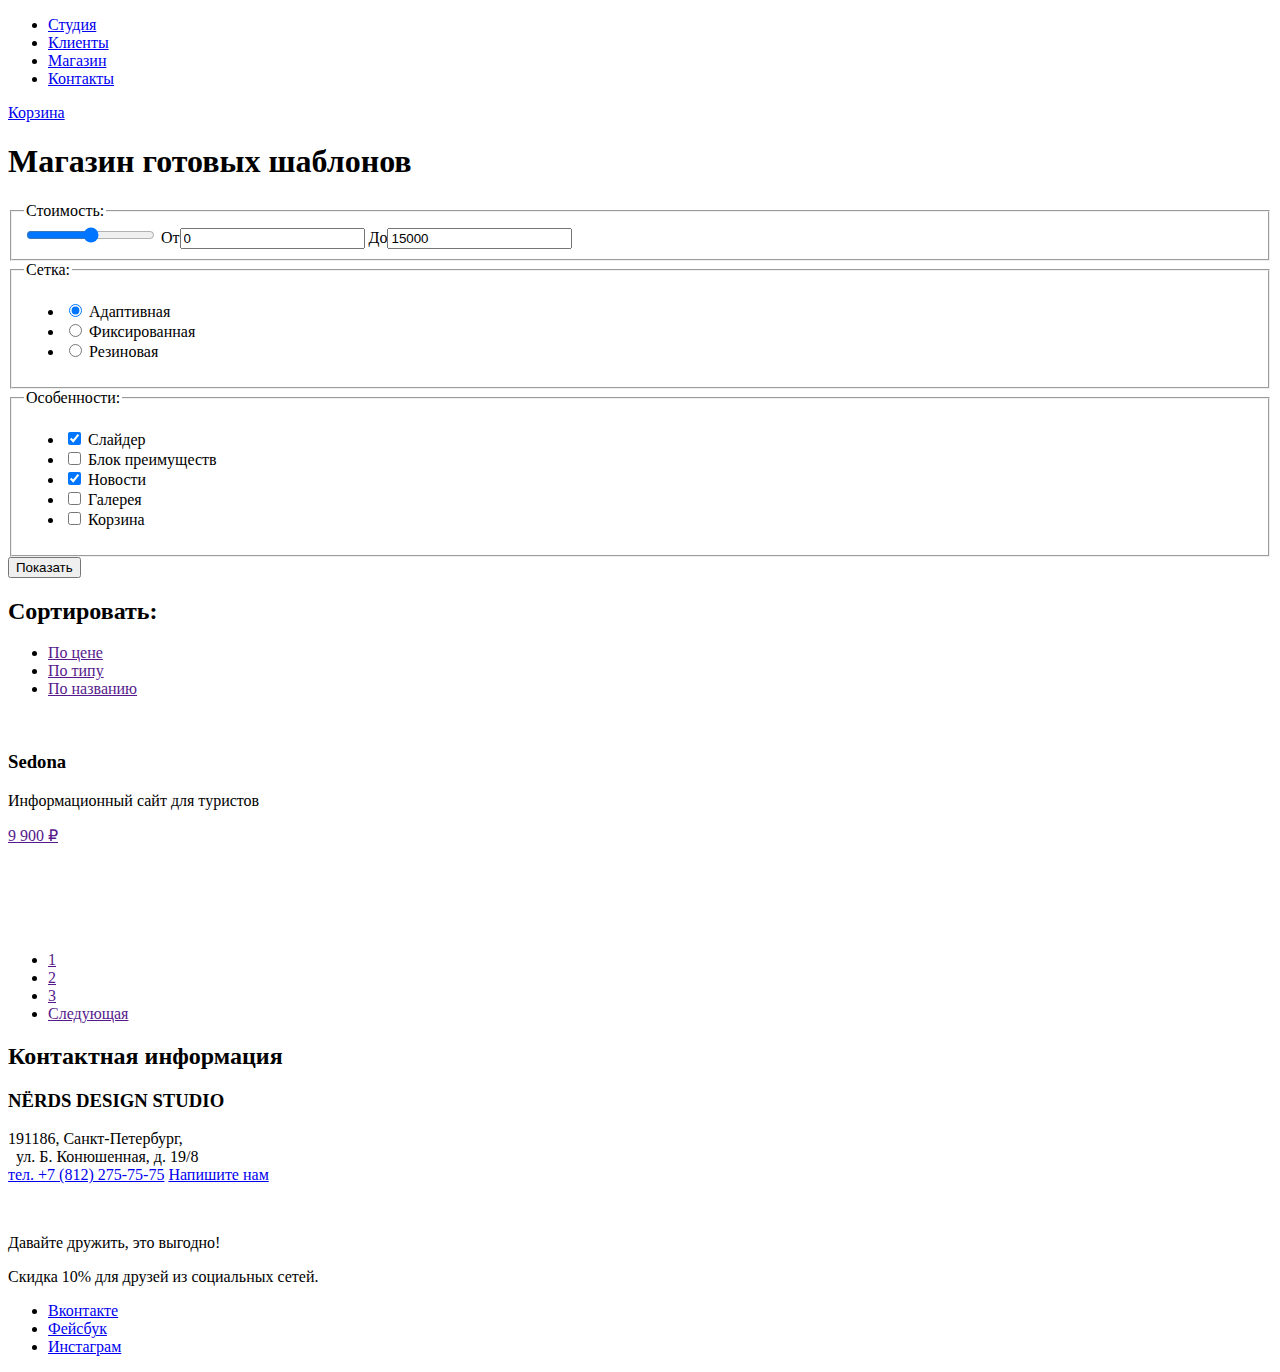
==== catalog.html @ c2f26ea3 "верстка" ====
<!DOCTYPE html>
<html lang="ru">
	<head>
		<meta charset="utf-8">
		<title>Каталог</title>
	</head>
	<body>
		<header class="main-header">
			<nav>
	        <div class="logo"><a href="#"></a></div> <!-- Логотип Нердс -->
	  			<ul>
	  				<li><a href="#">Студия</a></li>
	  				<li><a href="#">Клиенты</a></li>
	  				<li><a href="catalog.html">Магазин</a></li>
	  				<li><a href="#">Контакты</a></li>
	  			</ul>
	  			<a href="#">Корзина</a>
	  		</nav>	
		</header>
		<main>
			<h1>Магазин готовых шаблонов</h1> <!-- Заголовок можно сам по себе оставить или нужно обернуть? -->
			<section class="cost">
				

				<form action="#" method="get">
					<fieldset>
					<legend>Стоимость:</legend>
					<input type="range" name="cost-choice" min="0" max="15000" step="1">
					<label for="0">От<input type="text" name="min" value="0" id="0"></label>
					<label for="15000">До<input type="text" name="max" value="15000" id="15000"></label>
					</fieldset>
					<fieldset>
						<legend>Сетка:</legend>
						<ul>
							<li>
								<input type="radio" name="select-grid" value="adaptive" id="adaptive" checked>
								<label for="adaptive">Адаптивная</label>
							</li>
							<li>
								<input type="radio" name="select-grid" value="fix" id="fix">
								<label for="fix">Фиксированная</label>
							</li>
							<li>
								<input type="radio" name="select-grid" value="rubber" id="rubber">
								<label for="rubber">Резиновая</label>
							</li>
						</ul>
					</fieldset>
					<fieldset>
						<legend>Особенности:</legend>
						<ul>
							<li>
								<input type="checkbox" name="select-features" value="slider" id="slider" checked>
								<label for="slider">Слайдер</label>
							</li>
							<li>
								<input type="checkbox" name="select-features" value="advantages" id="advantages">
								<label for="advantages">Блок преимуществ</label>
							</li>		
							<li>
								<input type="checkbox" name="select-features" value="news" id="news" checked>
								<label for="news">Новости</label>
							</li>
							<li>
								<input type="checkbox" name="select-features" value="gallery" id="gallery">
								<label for="gallery">Галерея</label>
							</li>
							<li>
								<input type="checkbox" name="select-features" value="basket" id="basket">
								<label for="basket">Корзина</label>
							</li>
						</ul>
					</fieldset>
					<button type="submit">Показать</button>
				</form>
			</section>
			<section class="sorting">	
				<h2>Сортировать:</h2>
				<ul>
					<li><a href="">По цене</a></li>
					<li><a href="">По типу</a></li>
					<li><a href="">По названию</a></li>
				</ul>
				<div class="triangles">	<!-- Треугольники -->
					
				</div>
				<div class="catalog-item">
					<img src="#" alt="">
					<div class="catalog-item-note">
						<h3>Sedona</h3>
						<p>Информационный сайт для туристов</p>
						 <a href="" class="btn">9 900 ₽</a>
					</div>
				</div>
				<div class="catalog-item">
					<img src="#" alt="">
				</div>
				<div class="catalog-item">
					<img src="#" alt="">
				</div>
				<div class="catalog-item">
					<img src="#" alt="">
				</div>
				<div class="catalog-item">
					<img src="#" alt="">
				</div>
				<div class="catalog-item">
					<img src="#" alt="">
				</div>
				<div class="pages">
					<ul>
						<li><a href="">1</a></li>
						<li><a href="">2</a></li>
						<li><a href="">3</a></li>
						<li><a href="">Следующая</a></li>
					</ul>
				</div>
			</section>
		</main>
		<footer class="main-footer">
			<h2 class="hidden">Контактная информация</h2> <!-- Скрыть!!! -->
	    <section class=""> <!-- Этот section нужен или лишний?-->
	    <div class="map">  
	    </div>
	    <div class="contacts"> <!-- Контакты на карте-->
	      <h3>NЁRDS DESIGN STUDIO</h3>
	      <p>
	        191186, Санкт-Петербург,<br>  
	        ул. Б. Конюшенная, д. 19/8  <br> 
	        <a href="tel:+78122757575"> тел. +7 (812) 275-75-75</a>
	        <a href="#" class="btn">Напишите нам</a>
	      </p>
	    </div>
	    <div class="point">  <!-- Точка на карте -->
	      <img src="#" alt="">
	    </div>
	    </section>
	    <section class="footer"> <!-- Такое название класса корректно? -->
	      <p>Давайте дружить, это выгодно!</p>
	      <p>Скидка 10% для друзей из социальных сетей.</p>
	      <ul>
	        <li><a href="#">Вконтакте</a></li>
	        <li><a href="#">Фейсбук</a></li>
	        <li><a href="#">Инстаграм</a></li>
	      </ul>
	    </section>
		</footer>
	</body>
	</html>
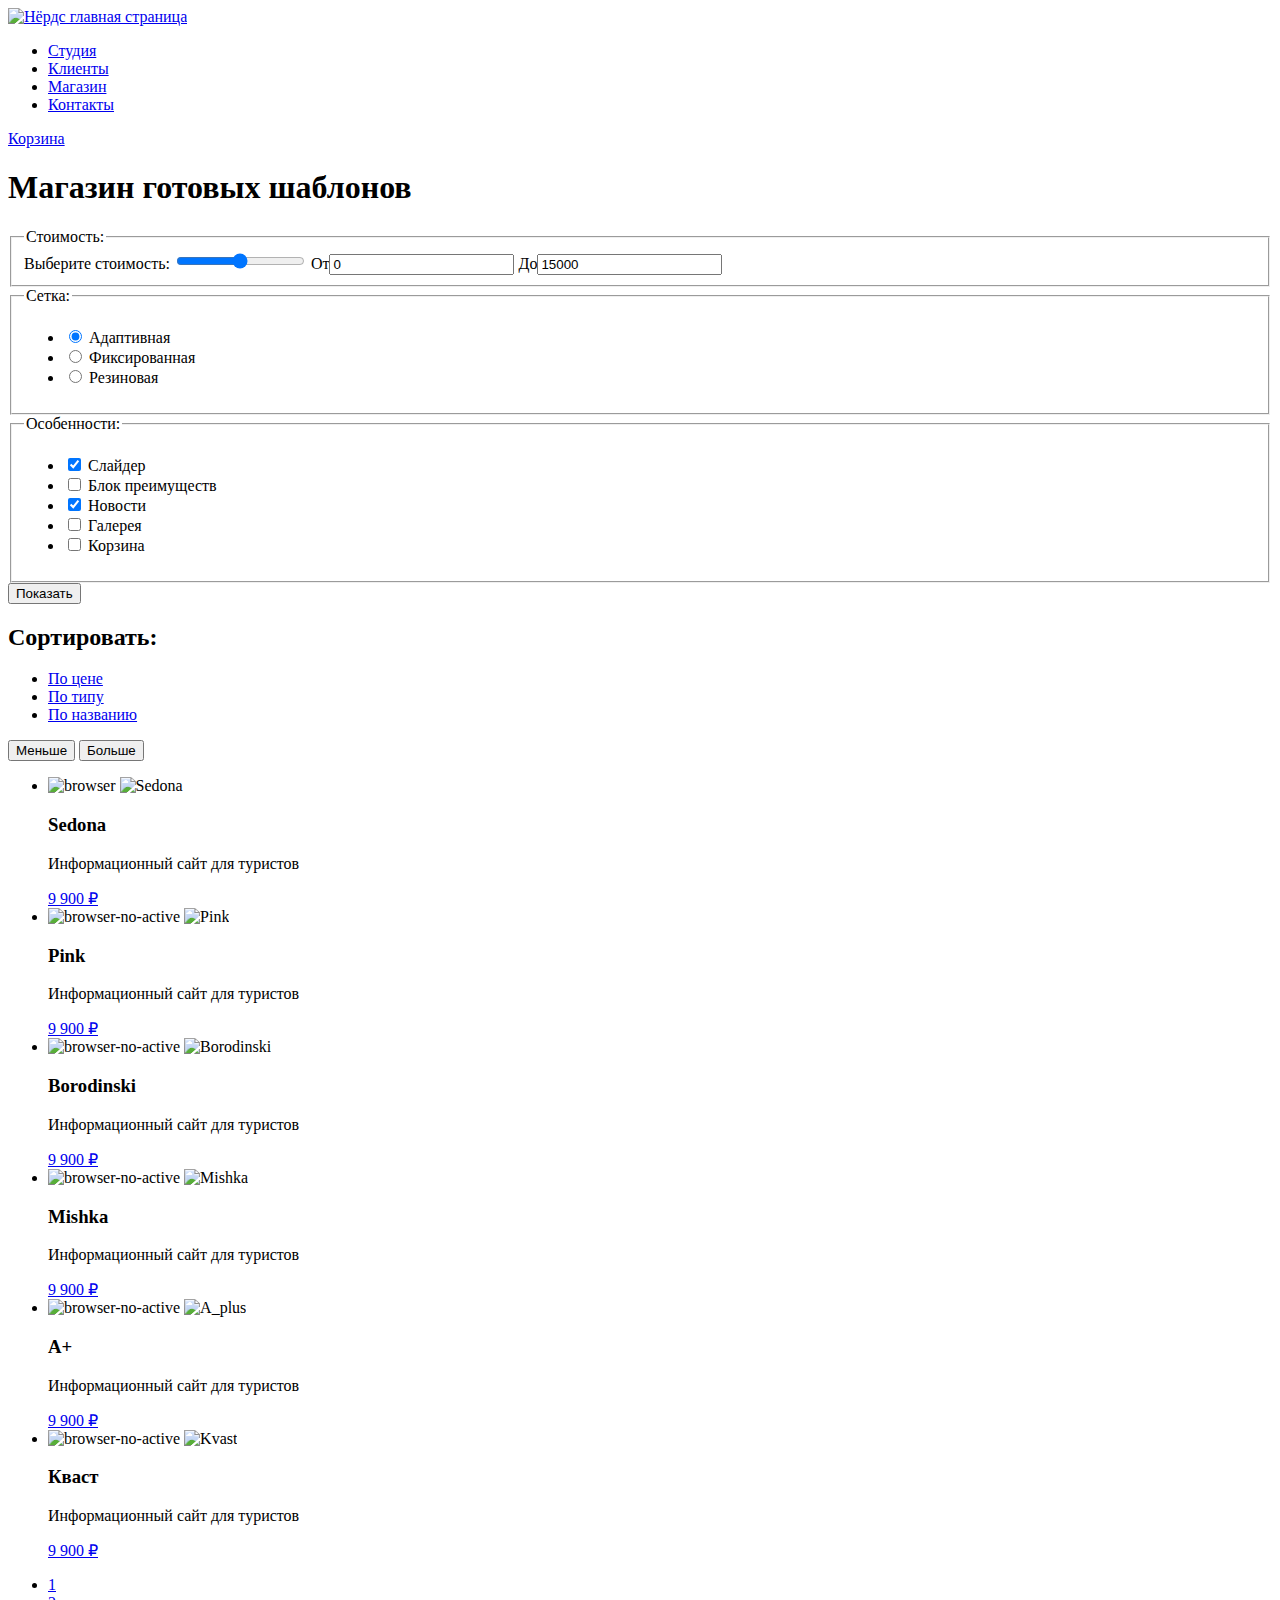
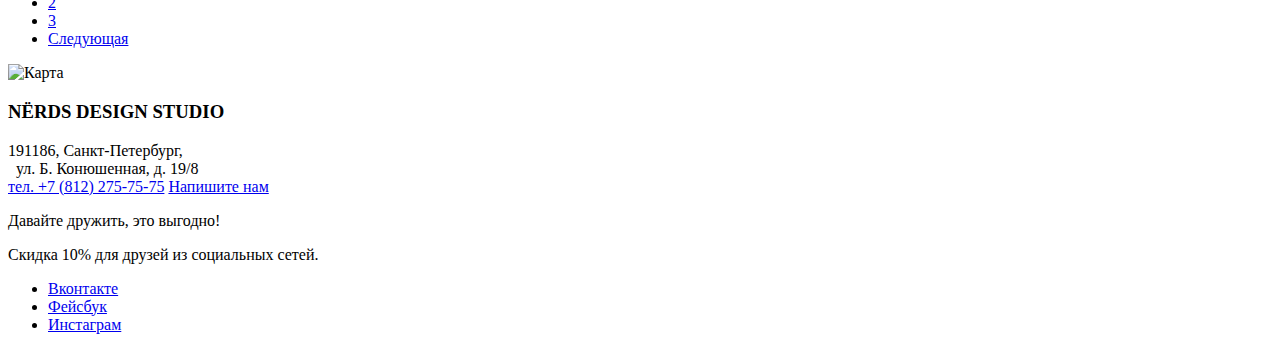
==== commit b1eeed84: "разметка страниц" ====
--- a/catalog.html
+++ b/catalog.html
@@ -6,28 +6,31 @@
 	</head>
 	<body>
 		<header class="main-header">
-			<nav>
-	        <div class="logo"><a href="#"></a></div> <!-- Логотип Нердс -->
-	  			<ul>
-	  				<li><a href="#">Студия</a></li>
-	  				<li><a href="#">Клиенты</a></li>
-	  				<li><a href="catalog.html">Магазин</a></li>
-	  				<li><a href="#">Контакты</a></li>
-	  			</ul>
-	  			<a href="#">Корзина</a>
-	  		</nav>	
+	    <div class="logo">
+	      <a href="#"><img src="img/nerds-logo.svg" width="160" height="65" alt="Нёрдс главная страница"></a>
+	    </div> <!-- Логотип Нердс -->
+	    <nav>
+		    <ul class="nav-list">
+		      <li><a href="#">Студия</a></li>
+		      <li><a href="#">Клиенты</a></li>
+		      <li><a href="catalog.html">Магазин</a></li>
+		      <li><a href="#">Контакты</a></li>
+		    </ul>
+	  	</nav>
+	  	<div class="basket">
+	   		<a href="#">Корзина</a> 
+	 		</div>
 		</header>
 		<main>
-			<h1>Магазин готовых шаблонов</h1> <!-- Заголовок можно сам по себе оставить или нужно обернуть? -->
-			<section class="cost">
-				
-
+			<h1>Магазин готовых шаблонов</h1> 
+			<div class="cost">
 				<form action="#" method="get">
 					<fieldset>
-					<legend>Стоимость:</legend>
-					<input type="range" name="cost-choice" min="0" max="15000" step="1">
-					<label for="0">От<input type="text" name="min" value="0" id="0"></label>
-					<label for="15000">До<input type="text" name="max" value="15000" id="15000"></label>
+						<legend>Стоимость:</legend>
+						<label for="cost" class="hidden">Выберите стоимость:</label>
+						<input type="range" name="cost-choice" min="0" max="15000" step="1" id="cost">
+						<label>От<input type="text" name="min" value="0" id="min-value"></label>
+						<label>До<input type="text" name="max" value="15000" id="max-value"></label>
 					</fieldset>
 					<fieldset>
 						<legend>Сетка:</legend>
@@ -73,80 +76,127 @@
 					</fieldset>
 					<button type="submit">Показать</button>
 				</form>
-			</section>
+			</div>
 			<section class="sorting">	
 				<h2>Сортировать:</h2>
 				<ul>
-					<li><a href="">По цене</a></li>
-					<li><a href="">По типу</a></li>
-					<li><a href="">По названию</a></li>
+					<li><a href="#">По цене</a></li>
+					<li><a href="#">По типу</a></li>
+					<li><a href="#">По названию</a></li>
 				</ul>
-				<div class="triangles">	<!-- Треугольники -->
-					
-				</div>
-				<div class="catalog-item">
-					<img src="#" alt="">
-					<div class="catalog-item-note">
-						<h3>Sedona</h3>
-						<p>Информационный сайт для туристов</p>
-						 <a href="" class="btn">9 900 ₽</a>
-					</div>
-				</div>
-				<div class="catalog-item">
-					<img src="#" alt="">
-				</div>
-				<div class="catalog-item">
-					<img src="#" alt="">
-				</div>
-				<div class="catalog-item">
-					<img src="#" alt="">
-				</div>
-				<div class="catalog-item">
-					<img src="#" alt="">
-				</div>
-				<div class="catalog-item">
-					<img src="#" alt="">
-				</div>
-				<div class="pages">
-					<ul>
-						<li><a href="">1</a></li>
-						<li><a href="">2</a></li>
-						<li><a href="">3</a></li>
-						<li><a href="">Следующая</a></li>
-					</ul>
+				<div class="sort-order">
+						<button class="sort-lowest">
+							<span class="hidden">Меньше</span>
+						</button>
+						<button class="sort-highest">
+							<span class="hidden">Больше</span>
+						</button>
 				</div>
 			</section>
+			<ul class="product-list">
+				<li class="catalog-item">
+					<aricle>
+						<img src="https://via.placeholder.com/360x40" width="360" height="40" alt="browser">
+						<img src="https://via.placeholder.com/358x578" width="358" height="578" alt="Sedona">
+						<div class="catalog-item-note">
+							<h3>Sedona</h3>
+							<p>Информационный сайт для туристов</p>
+							<a href="#" class="btn">9 900 ₽</a>
+						</div>
+					</aricle>
+				</li>
+				<li class="catalog-item">
+					<article>
+						<img src="https://via.placeholder.com/360x40" width="360" height="40" alt="browser-no-active">
+						<img src="https://via.placeholder.com/358x578" width="358" height="578" alt="Pink">
+						<div class="catalog-item-note">
+							<h3>Pink</h3>
+							<p>Информационный сайт для туристов</p>
+							<a href="#" class="btn">9 900 ₽</a>
+						</div>
+					</article>
+				</li>
+				<li class="catalog-item">
+					<article>
+						<img src="https://via.placeholder.com/360x40" width="360" height="40" alt="browser-no-active">
+						<img src="https://via.placeholder.com/358x578" width="358" height="578" alt="Borodinski">
+						<div class="catalog-item-note">
+							<h3>Borodinski</h3>
+							<p>Информационный сайт для туристов</p>
+							<a href="#" class="btn">9 900 ₽</a>
+						</div>
+					</article>
+				</li>
+				<li class="catalog-item">
+					<article>
+						<img src="https://via.placeholder.com/360x40" width="360" height="40" alt="browser-no-active">
+						<img src="https://via.placeholder.com/358x578" width="358" height="578" alt="Mishka">
+						<div class="catalog-item-note">
+							<h3>Mishka</h3>
+							<p>Информационный сайт для туристов</p>
+							<a href="#" class="btn">9 900 ₽</a>
+						</div>
+					</article>
+				</li>
+				<li class="catalog-item">
+					<article>
+						<img src="https://via.placeholder.com/360x40" width="360" height="40" alt="browser-no-active">
+						<img src="https://via.placeholder.com/358x578" width="358" height="578" alt="A_plus">
+						<div class="catalog-item-note">
+							<h3>A+</h3>
+							<p>Информационный сайт для туристов</p>
+							<a href="#" class="btn">9 900 ₽</a>
+						</div>
+					</article>
+				</li>
+				<li class="catalog-item">
+					<article>
+						<img src="https://via.placeholder.com/360x40" width="360" height="40" alt="browser-no-active">
+						<img src="https://via.placeholder.com/358x578" width="358" height="578" alt="Kvast">
+						<div class="catalog-item-note">
+							<h3>Кваст</h3>
+							<p>Информационный сайт для туристов</p>
+							<a href="#" class="btn">9 900 ₽</a>
+						</div>
+					</article>
+				</li>
+			</ul>
+			<div class="pagination">
+				<ul>
+					<li><a href="#">1</a></li>
+					<li><a href="#">2</a></li>
+					<li><a href="#">3</a></li>
+					<li><a href="#">Следующая</a></li>
+				</ul>
+			</div>
 		</main>
 		<footer class="main-footer">
-			<h2 class="hidden">Контактная информация</h2> <!-- Скрыть!!! -->
-	    <section class=""> <!-- Этот section нужен или лишний?-->
-	    <div class="map">  
-	    </div>
-	    <div class="contacts"> <!-- Контакты на карте-->
-	      <h3>NЁRDS DESIGN STUDIO</h3>
-	      <p>
-	        191186, Санкт-Петербург,<br>  +		  <div class="contacts"> 
+		    <div class="map">  
+		      <img src="https://via.placeholder.com/1440x416" width="1440" height="416" alt="Карта">
+		    </div>
+		    <div class="address"> 
+		      <h3>NЁRDS DESIGN STUDIO</h3>
+		      <p>
+		        191186, Санкт-Петербург,<br>   
-	        ул. Б. Конюшенная, д. 19/8 +		        ул. Б. Конюшенная, д. 19/8    <br> 
-	        <a href="tel:+78122757575"> тел. +7 (812) 275-75-75</a>
-	        <a href="#" class="btn">Напишите нам</a>
-	      </p>
-	    </div>
-	    <div class="point">  <!-- Точка на карте -->
-	      <img src="#" alt="">
-	    </div>
-	    </section>
-	    <section class="footer"> <!-- Такое название класса корректно? -->
-	      <p>Давайте дружить, это выгодно!</p>
-	      <p>Скидка 10% для друзей из социальных сетей.</p>
-	      <ul>
-	        <li><a href="#">Вконтакте</a></li>
-	        <li><a href="#">Фейсбук</a></li>
-	        <li><a href="#">Инстаграм</a></li>
-	      </ul>
-	    </section>
+		        <a href="tel:+78122757575"> тел. +7 (812) 275-75-75</a>
+		        <a href="#" class="btn">Напишите нам</a>
+		      </p>
+		    </div>
+		  </div>
+		  <div class="social-links"> 
+		    <p>Давайте дружить, это выгодно!</p>
+		    <p>Скидка 10% для друзей из социальных сетей.</p>
+		    <ul>
+		      <li><a href="#"><span class="hidden">Вконтакте</span></a></li>
+		      <li><a href="#"><span class="hidden">Фейсбук</a></span></li>
+		      <li><a href="#"><span class="hidden">Инстаграм</span></a></li>
+		    </ul>
+		  </div>
 		</footer>
 	</body>
-	</html>+</html>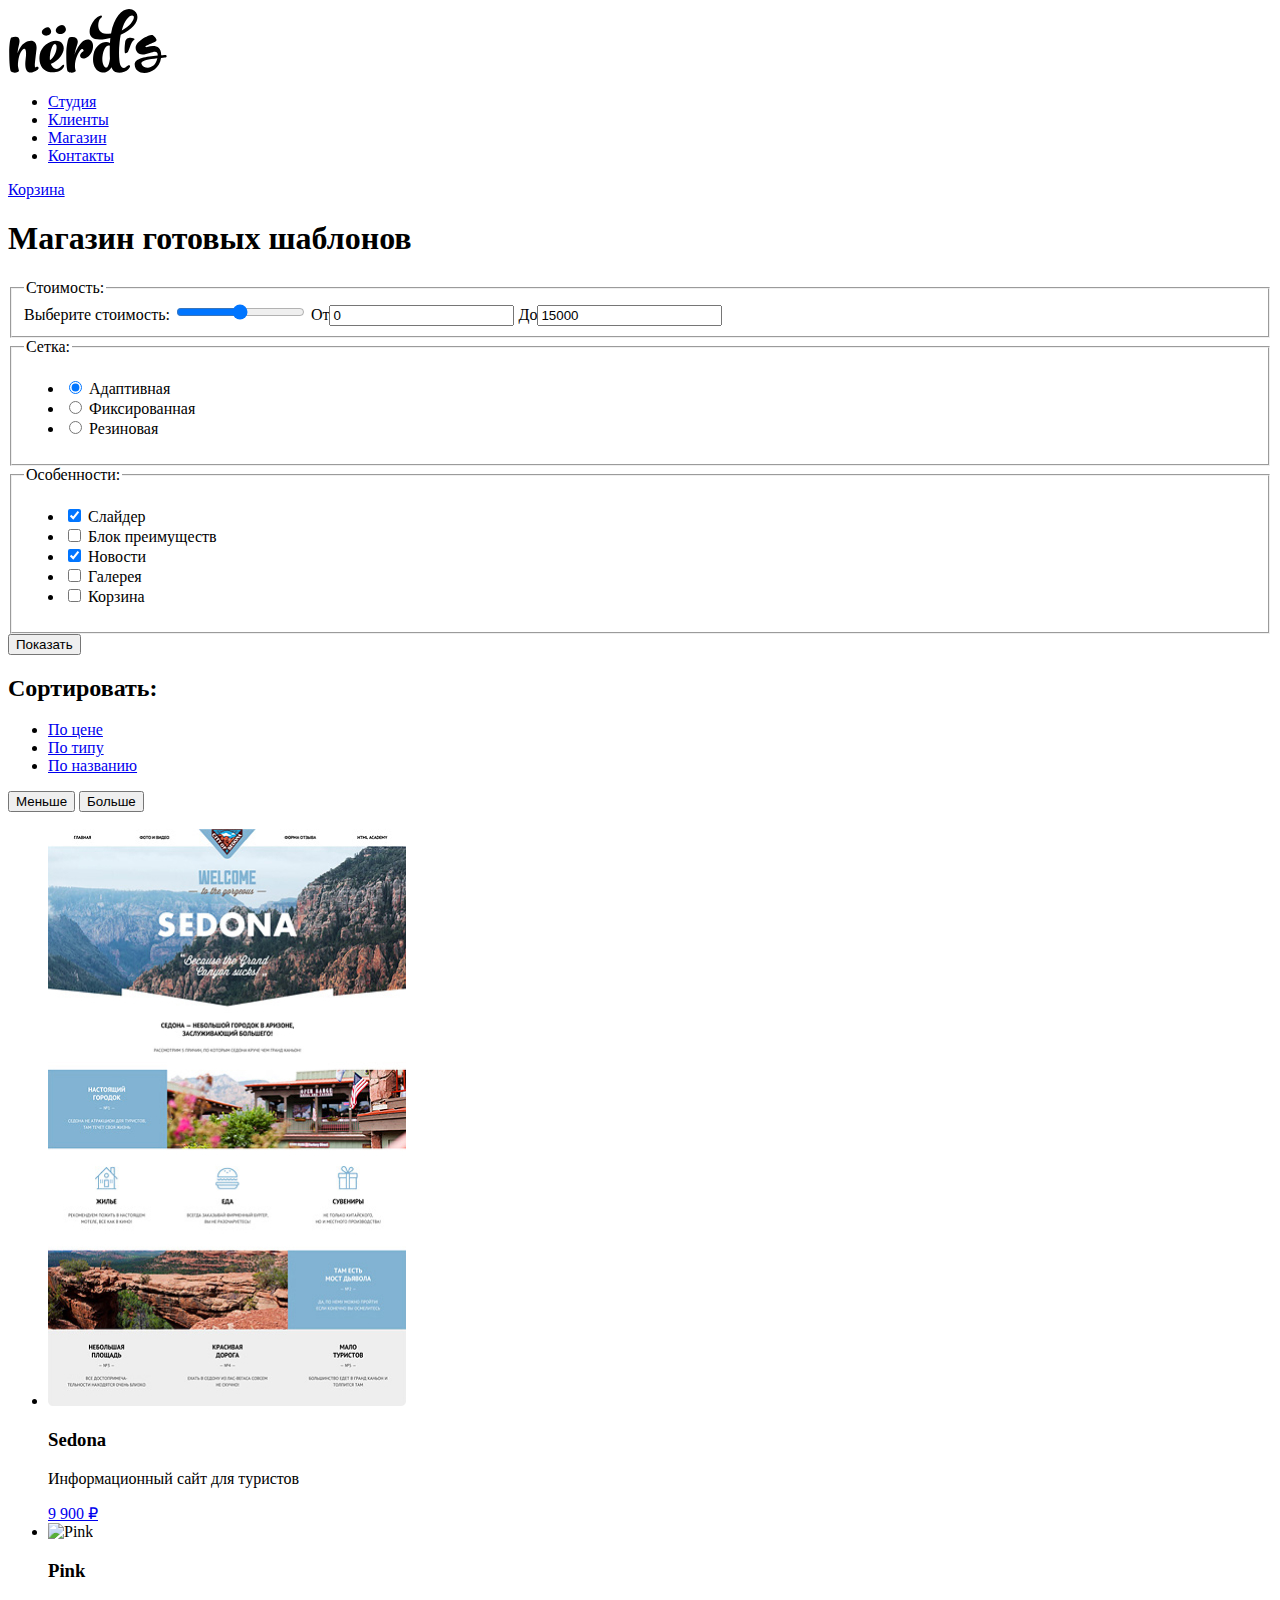
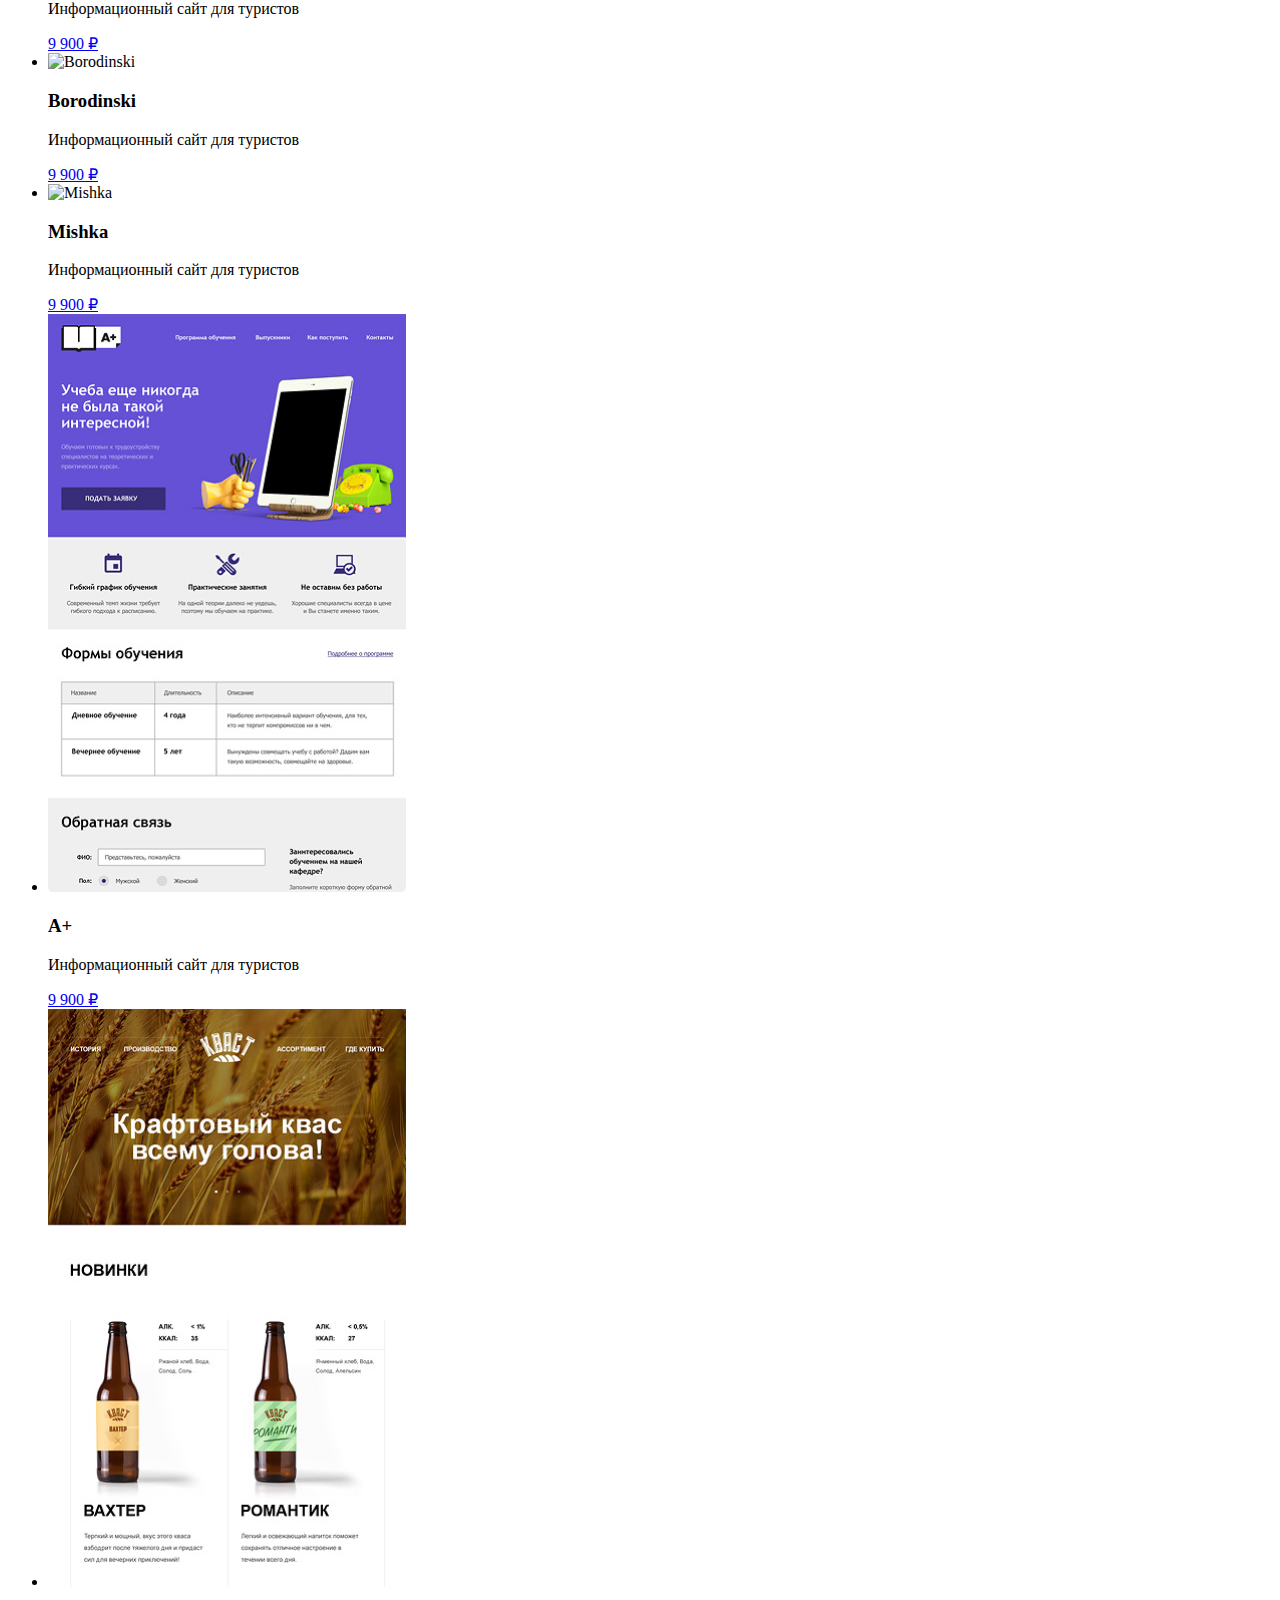
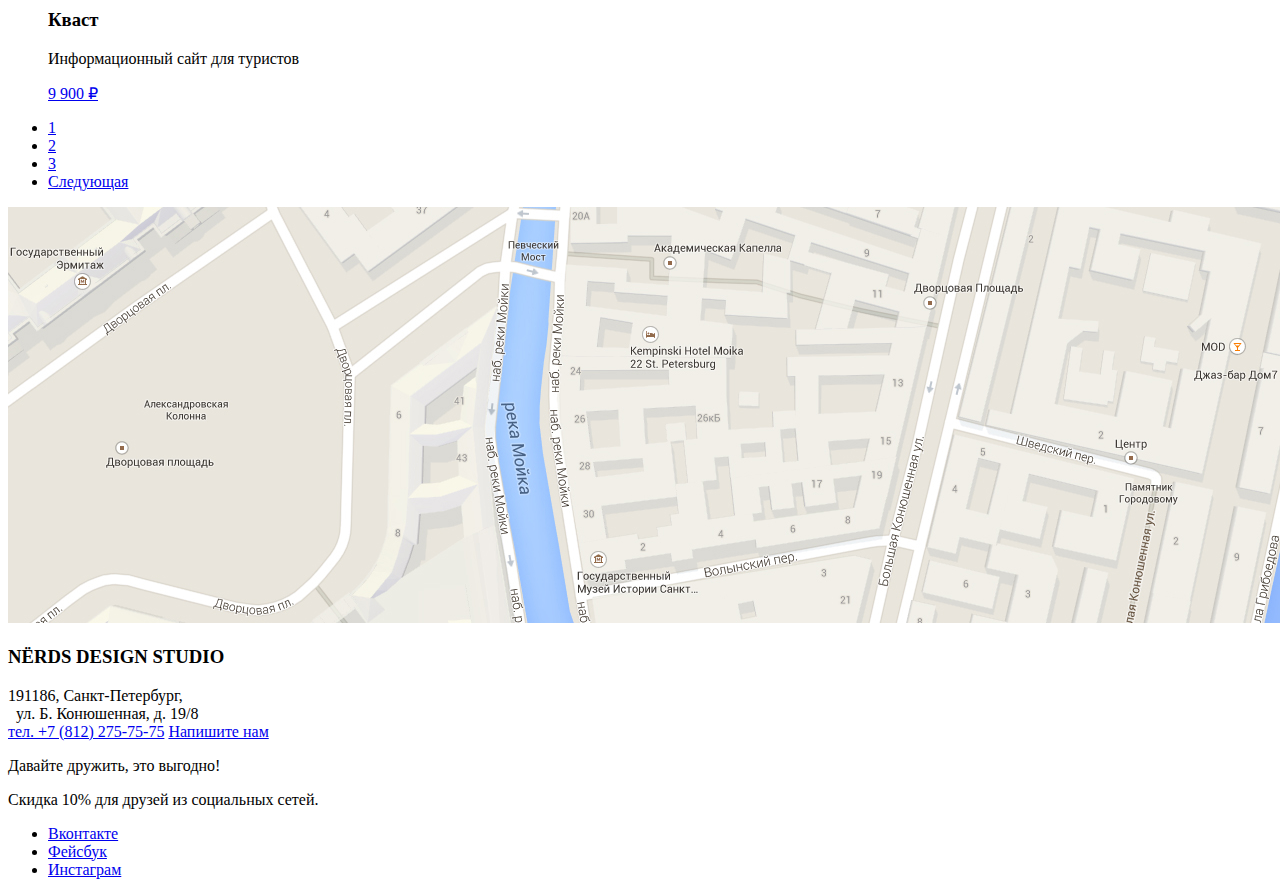
==== commit 728573b8: "Merge pull request #3 from ab8v/master" ====
--- a/catalog.html
+++ b/catalog.html
@@ -3,6 +3,9 @@
 	<head>
 		<meta charset="utf-8">
 		<title>Каталог</title>
+		<link rel="icon" href="favicon.ico">
+    <link rel="icon" href="img/icon.svg" type="image/svg+xml">
+    <link rel="manifest" href="manifest.webmanifest">
 	</head>
 	<body>
 		<header class="main-header">
@@ -95,20 +98,18 @@
 			</section>
 			<ul class="product-list">
 				<li class="catalog-item">
-					<aricle>
-						<img src="https://via.placeholder.com/360x40" width="360" height="40" alt="browser">
-						<img src="https://via.placeholder.com/358x578" width="358" height="578" alt="Sedona">
+					<article>
+						<img src="img/sedona-site.jpg" width="358" height="578" alt="Sedona">
 						<div class="catalog-item-note">
 							<h3>Sedona</h3>
 							<p>Информационный сайт для туристов</p>
 							<a href="#" class="btn">9 900 ₽</a>
 						</div>
-					</aricle>
+					</article>
 				</li>
 				<li class="catalog-item">
 					<article>
-						<img src="https://via.placeholder.com/360x40" width="360" height="40" alt="browser-no-active">
-						<img src="https://via.placeholder.com/358x578" width="358" height="578" alt="Pink">
+						<img src="img/pink-site.jpg" width="358" height="578" alt="Pink">
 						<div class="catalog-item-note">
 							<h3>Pink</h3>
 							<p>Информационный сайт для туристов</p>
@@ -118,8 +119,7 @@
 				</li>
 				<li class="catalog-item">
 					<article>
-						<img src="https://via.placeholder.com/360x40" width="360" height="40" alt="browser-no-active">
-						<img src="https://via.placeholder.com/358x578" width="358" height="578" alt="Borodinski">
+						<img src="img/borodinski-site.jpg" width="358" height="578" alt="Borodinski">
 						<div class="catalog-item-note">
 							<h3>Borodinski</h3>
 							<p>Информационный сайт для туристов</p>
@@ -129,8 +129,7 @@
 				</li>
 				<li class="catalog-item">
 					<article>
-						<img src="https://via.placeholder.com/360x40" width="360" height="40" alt="browser-no-active">
-						<img src="https://via.placeholder.com/358x578" width="358" height="578" alt="Mishka">
+						<img src="img/mishka-site.jpg" width="358" height="578" alt="Mishka">
 						<div class="catalog-item-note">
 							<h3>Mishka</h3>
 							<p>Информационный сайт для туристов</p>
@@ -140,8 +139,7 @@
 				</li>
 				<li class="catalog-item">
 					<article>
-						<img src="https://via.placeholder.com/360x40" width="360" height="40" alt="browser-no-active">
-						<img src="https://via.placeholder.com/358x578" width="358" height="578" alt="A_plus">
+						<img src="img/a-plus.jpg" width="358" height="578" alt="A-plus">
 						<div class="catalog-item-note">
 							<h3>A+</h3>
 							<p>Информационный сайт для туристов</p>
@@ -151,8 +149,7 @@
 				</li>
 				<li class="catalog-item">
 					<article>
-						<img src="https://via.placeholder.com/360x40" width="360" height="40" alt="browser-no-active">
-						<img src="https://via.placeholder.com/358x578" width="358" height="578" alt="Kvast">
+						<img src="img/kvast-site.jpg" width="358" height="578" alt="Kvast">
 						<div class="catalog-item-note">
 							<h3>Кваст</h3>
 							<p>Информационный сайт для туристов</p>
@@ -173,7 +170,7 @@
 		<footer class="main-footer">
 		  <div class="contacts"> 
 		    <div class="map">  
-		      <img src="https://via.placeholder.com/1440x416" width="1440" height="416" alt="Карта">
+		      <img src="img/map.jpg" width="1440" height="416" alt="Карта">
 		    </div>
 		    <div class="address"> 
 		      <h3>NЁRDS DESIGN STUDIO</h3>
@@ -193,7 +190,7 @@
 		    <p>Скидка 10% для друзей из социальных сетей.</p>
 		    <ul>
 		      <li><a href="#"><span class="hidden">Вконтакте</span></a></li>
-		      <li><a href="#"><span class="hidden">Фейсбук</a></span></li>
+		      <li><a href="#"><span class="hidden">Фейсбук</span></a></li>
 		      <li><a href="#"><span class="hidden">Инстаграм</span></a></li>
 		    </ul>
 		  </div>
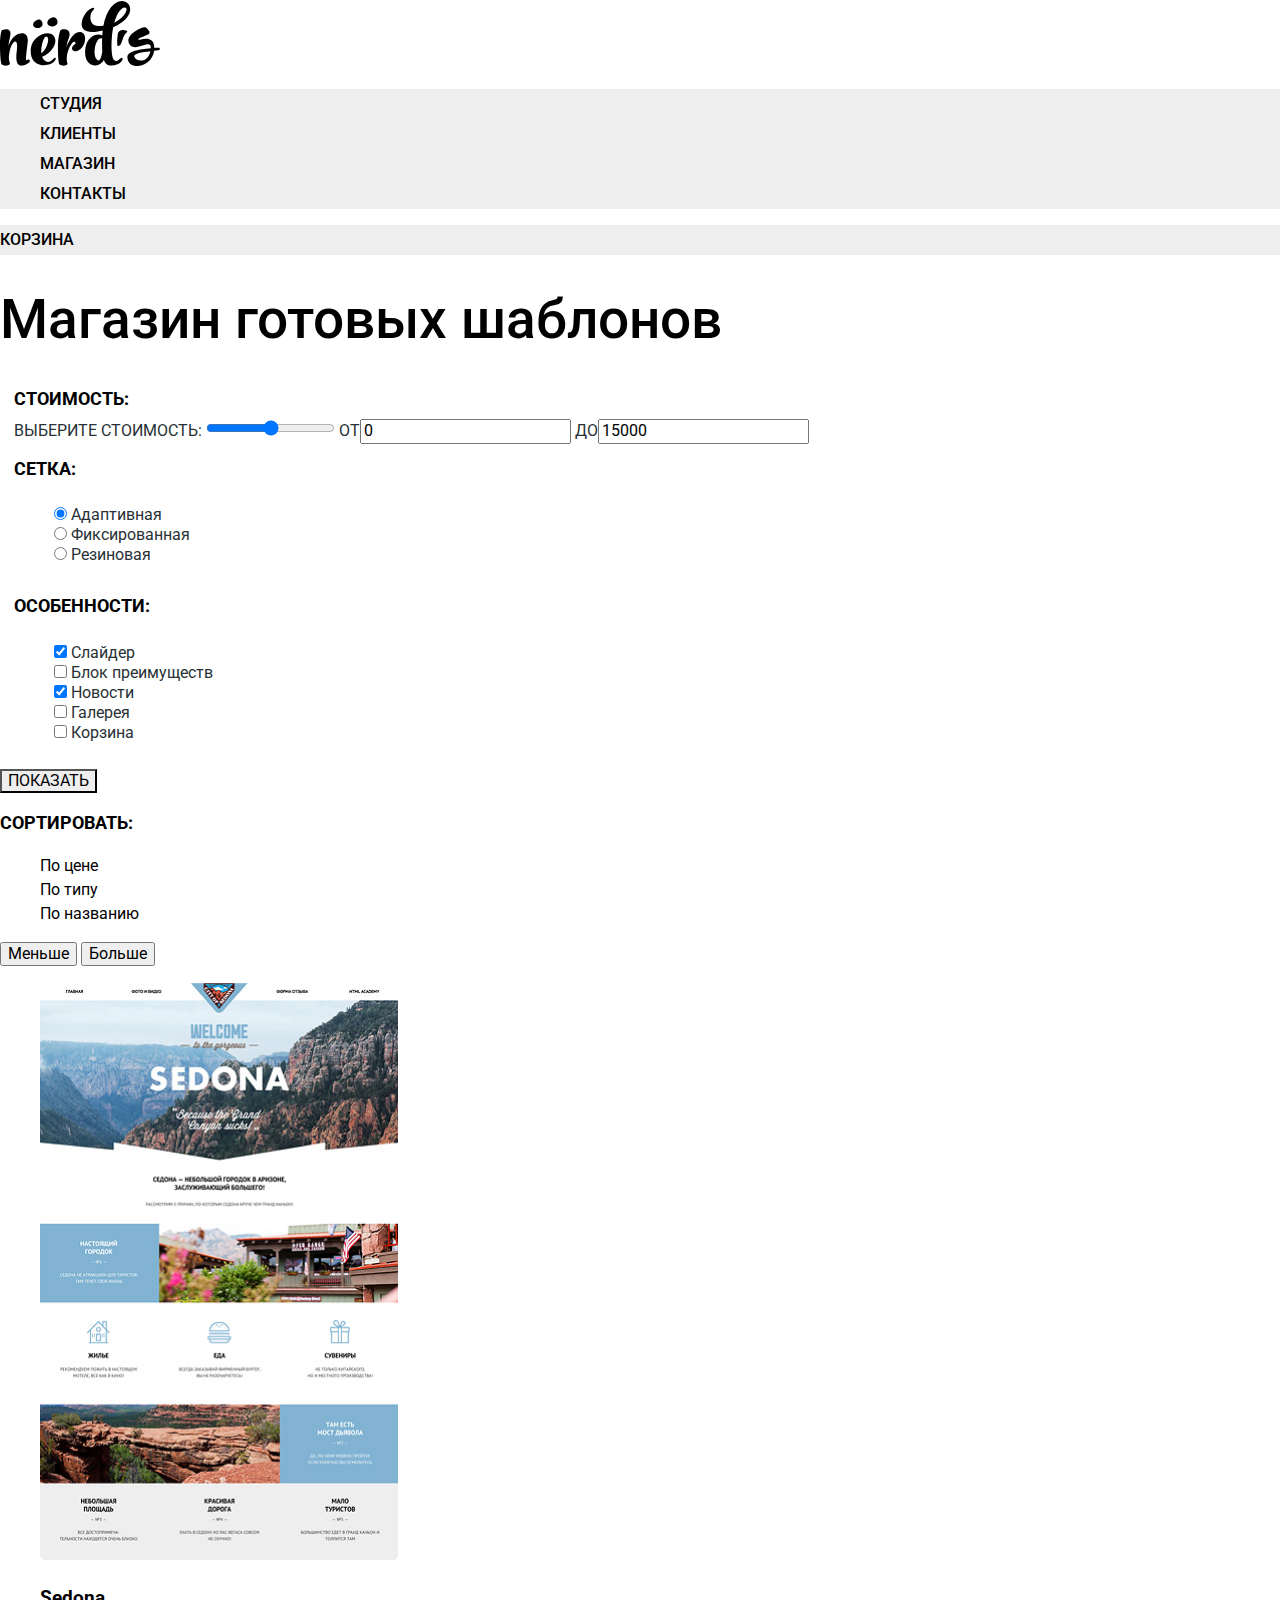
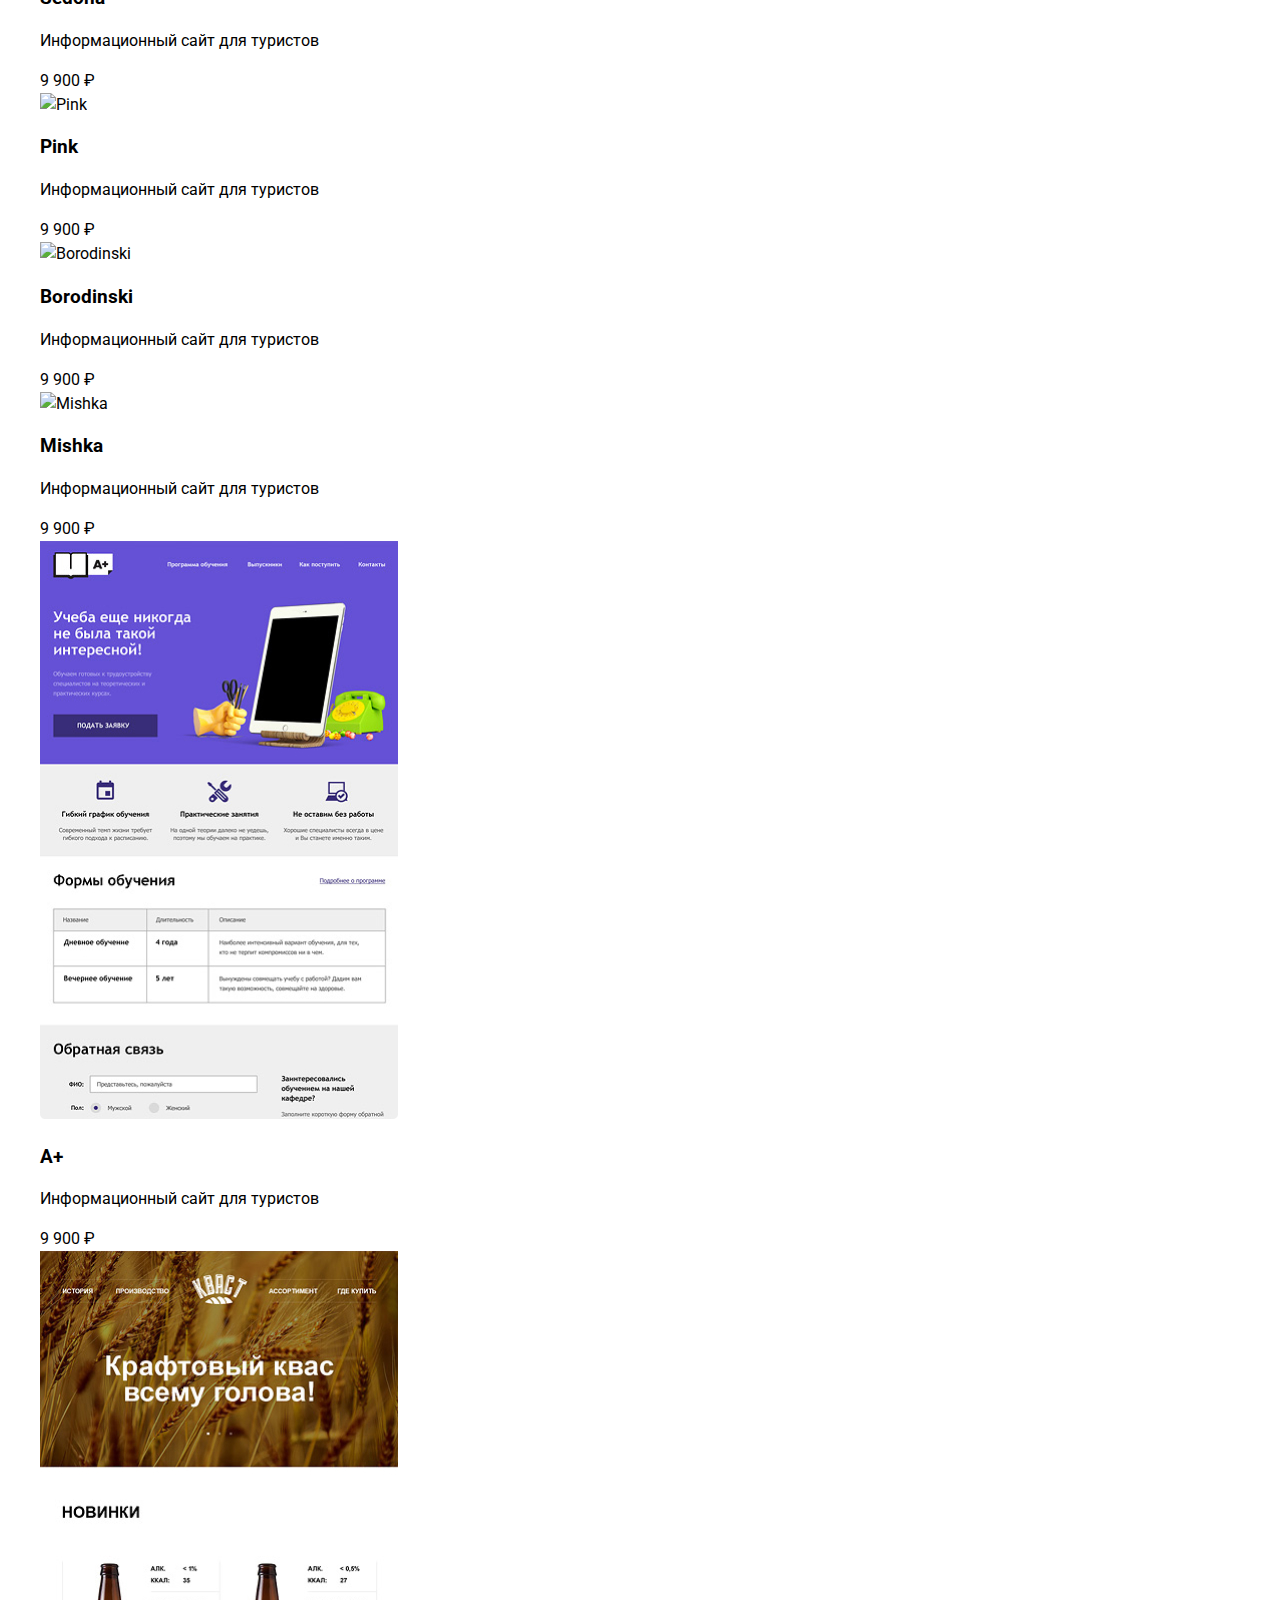
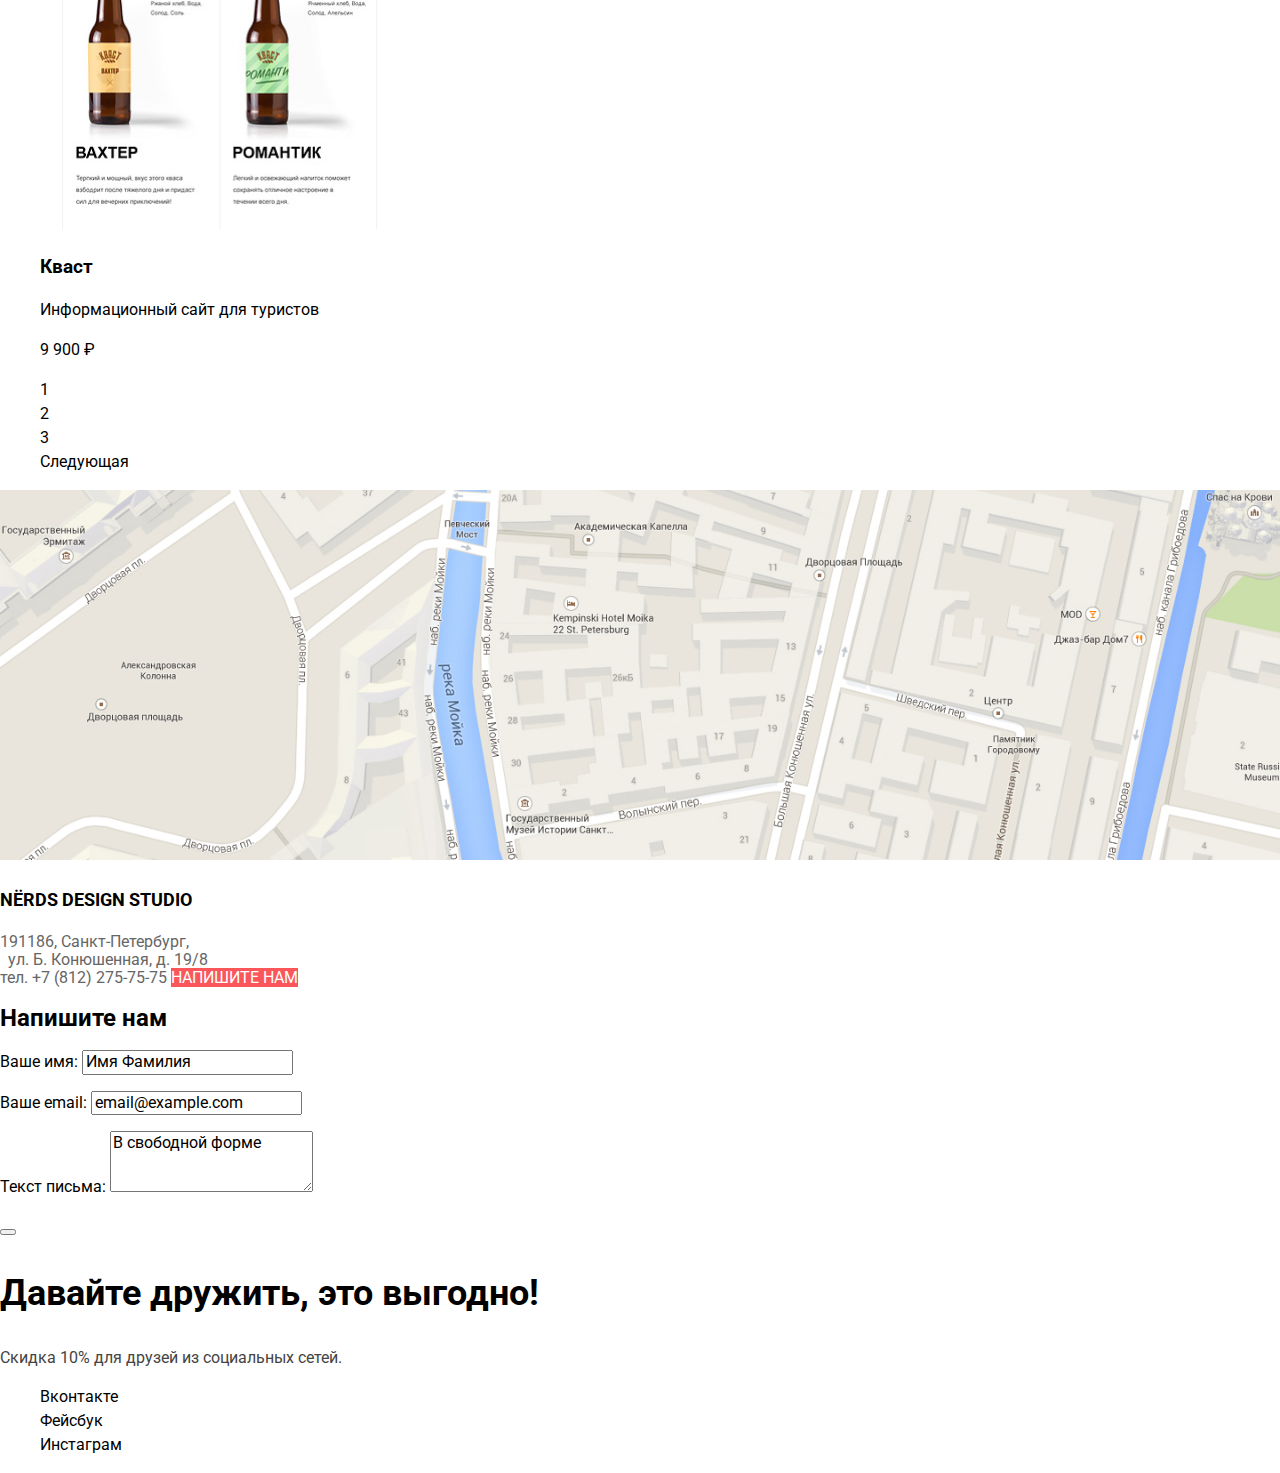
==== commit 90559b2b: "Merge pull request #4 from ab8v/master" ====
--- a/catalog.html
+++ b/catalog.html
@@ -1,199 +1,229 @@
 <!DOCTYPE html>
-<html lang="ru">
+<html class="page" lang="ru">
 	<head>
 		<meta charset="utf-8">
 		<title>Каталог</title>
+		<link rel="preconnect" href="https://fonts.gstatic.com">
+    <link href="https://fonts.googleapis.com/css2?family=Roboto:wght@400;500;700&display=swap" rel="stylesheet">
+		<link rel="stylesheet" href="css/normalize.css">
+    <link rel="stylesheet" href="css/style.css">
 		<link rel="icon" href="favicon.ico">
     <link rel="icon" href="img/icon.svg" type="image/svg+xml">
     <link rel="manifest" href="manifest.webmanifest">
 	</head>
-	<body>
+	<body class="page-body">
 		<header class="main-header">
-	    <div class="logo">
-	      <a href="#"><img src="img/nerds-logo.svg" width="160" height="65" alt="Нёрдс главная страница"></a>
-	    </div> <!-- Логотип Нердс -->
-	    <nav>
-		    <ul class="nav-list">
-		      <li><a href="#">Студия</a></li>
-		      <li><a href="#">Клиенты</a></li>
-		      <li><a href="catalog.html">Магазин</a></li>
-		      <li><a href="#">Контакты</a></li>
-		    </ul>
-	  	</nav>
-	  	<div class="basket">
-	   		<a href="#">Корзина</a> 
-	 		</div>
-		</header>
-		<main>
-			<h1>Магазин готовых шаблонов</h1> 
-			<div class="cost">
-				<form action="#" method="get">
-					<fieldset>
-						<legend>Стоимость:</legend>
-						<label for="cost" class="hidden">Выберите стоимость:</label>
-						<input type="range" name="cost-choice" min="0" max="15000" step="1" id="cost">
-						<label>От<input type="text" name="min" value="0" id="min-value"></label>
-						<label>До<input type="text" name="max" value="15000" id="max-value"></label>
-					</fieldset>
-					<fieldset>
-						<legend>Сетка:</legend>
-						<ul>
-							<li>
-								<input type="radio" name="select-grid" value="adaptive" id="adaptive" checked>
-								<label for="adaptive">Адаптивная</label>
-							</li>
-							<li>
-								<input type="radio" name="select-grid" value="fix" id="fix">
-								<label for="fix">Фиксированная</label>
-							</li>
-							<li>
-								<input type="radio" name="select-grid" value="rubber" id="rubber">
-								<label for="rubber">Резиновая</label>
-							</li>
-						</ul>
-					</fieldset>
-					<fieldset>
-						<legend>Особенности:</legend>
-						<ul>
-							<li>
-								<input type="checkbox" name="select-features" value="slider" id="slider" checked>
-								<label for="slider">Слайдер</label>
-							</li>
-							<li>
-								<input type="checkbox" name="select-features" value="advantages" id="advantages">
-								<label for="advantages">Блок преимуществ</label>
-							</li>		
-							<li>
-								<input type="checkbox" name="select-features" value="news" id="news" checked>
-								<label for="news">Новости</label>
-							</li>
-							<li>
-								<input type="checkbox" name="select-features" value="gallery" id="gallery">
-								<label for="gallery">Галерея</label>
-							</li>
-							<li>
-								<input type="checkbox" name="select-features" value="basket" id="basket">
-								<label for="basket">Корзина</label>
-							</li>
-						</ul>
-					</fieldset>
-					<button type="submit">Показать</button>
-				</form>
-			</div>
-			<section class="sorting">	
-				<h2>Сортировать:</h2>
-				<ul>
-					<li><a href="#">По цене</a></li>
-					<li><a href="#">По типу</a></li>
-					<li><a href="#">По названию</a></li>
+      <div class="container">
+        <div class="logo">
+          <a class="main-header-logo" href="#"><img src="img/nerds-logo.svg" width="160" height="65" alt="Нёрдс главная страница"></a>
+        </div> 
+        <nav class="main-navigation">
+          <ul class="nav-list">
+            <li><a href="#">Студия</a></li>
+            <li><a href="#">Клиенты</a></li>
+            <li><a href="catalog.html">Магазин</a></li>
+            <li><a href="#">Контакты</a></li>
+          </ul>
+        </nav>
+        <div class="basket">
+          <a href="#">Корзина</a> 
+        </div>
+      </div>
+    </header>
+		<main class="catalog-container">
+			<div class="container">
+				<h1 class="catalog-title">Магазин готовых шаблонов</h1> 
+				<div class="filter">
+					<form action="#" method="get">
+						<fieldset class="cost">
+							<legend class="cost-heading">Стоимость:</legend>
+							<label for="cost" class="hidden">Выберите стоимость:</label>
+							<input type="range" name="cost-choice" min="0" max="15000" step="1" id="cost">
+							<label>От<input type="text" name="min" value="0" id="min-value"></label>
+							<label>До<input type="text" name="max" value="15000" id="max-value"></label>
+						</fieldset>
+						<fieldset class="grid">
+							<legend class="grid-heading">Сетка:</legend>
+							<ul class="grid-list">
+								<li class="grid-item">
+									<input type="radio" name="select-grid" value="adaptive" id="adaptive" checked>
+									<label for="adaptive">Адаптивная</label>
+								</li>
+								<li class="grid-item">
+									<input type="radio" name="select-grid" value="fix" id="fix">
+									<label for="fix">Фиксированная</label>
+								</li>
+								<li class="grid-item">
+									<input type="radio" name="select-grid" value="rubber" id="rubber">
+									<label for="rubber">Резиновая</label>
+								</li>
+							</ul>
+						</fieldset>
+						<fieldset class="features">
+							<legend class="features-heading">Особенности:</legend>
+							<ul class="features-list">
+								<li class="features-item">
+									<input type="checkbox" name="select-features" value="slider" id="slider" checked>
+									<label for="slider">Слайдер</label>
+								</li>
+								<li class="features-item">
+									<input type="checkbox" name="select-features" value="advantages" id="advantages">
+									<label for="advantages">Блок преимуществ</label>
+								</li>		
+								<li class="features-item">
+									<input type="checkbox" name="select-features" value="news" id="news" checked>
+									<label for="news">Новости</label>
+								</li>
+								<li class="features-item">
+									<input type="checkbox" name="select-features" value="gallery" id="gallery">
+									<label for="gallery">Галерея</label>
+								</li>
+								<li class="features-item">
+									<input type="checkbox" name="select-features" value="basket" id="basket">
+									<label for="basket">Корзина</label>
+								</li>
+							</ul>
+						</fieldset>
+						<button class="btn filter-btn" type="submit">Показать</button>
+					</form>
+				</div>
+				<section class="sorting">	
+					<h2>Сортировать:</h2>
+					<ul class="sorting-list">
+						<li class="sorting-item"><a href="#">По цене</a></li>
+						<li class="sorting-item"><a href="#">По типу</a></li>
+						<li class="sorting-item"><a href="#">По названию</a></li>
+					</ul>
+					<div class="sort-order">
+							<button class="sort-lowest">
+								<span class="hidden">Меньше</span>
+							</button>
+							<button class="sort-highest">
+								<span class="hidden">Больше</span>
+							</button>
+					</div>
+				</section>
+				<ul class="product-list">
+					<li class="catalog-item">
+						<article>
+							<img src="img/sedona-site.jpg" width="358" height="578" alt="Sedona">
+							<div class="catalog-item-note">
+								<h3>Sedona</h3>
+								<p>Информационный сайт для туристов</p>
+								<a href="#" class="btn">9 900 ₽</a>
+							</div>
+						</article>
+					</li>
+					<li class="catalog-item">
+						<article>
+							<img src="img/pink-site.jpg" width="358" height="578" alt="Pink">
+							<div class="catalog-item-note">
+								<h3>Pink</h3>
+								<p>Информационный сайт для туристов</p>
+								<a href="#" class="btn">9 900 ₽</a>
+							</div>
+						</article>
+					</li>
+					<li class="catalog-item">
+						<article>
+							<img src="img/borodinski-site.jpg" width="358" height="578" alt="Borodinski">
+							<div class="catalog-item-note">
+								<h3>Borodinski</h3>
+								<p>Информационный сайт для туристов</p>
+								<a href="#" class="btn">9 900 ₽</a>
+							</div>
+						</article>
+					</li>
+					<li class="catalog-item">
+						<article>
+							<img src="img/mishka-site.jpg" width="358" height="578" alt="Mishka">
+							<div class="catalog-item-note">
+								<h3>Mishka</h3>
+								<p>Информационный сайт для туристов</p>
+								<a href="#" class="btn">9 900 ₽</a>
+							</div>
+						</article>
+					</li>
+					<li class="catalog-item">
+						<article>
+							<img src="img/a-plus.jpg" width="358" height="578" alt="A-plus">
+							<div class="catalog-item-note">
+								<h3>A+</h3>
+								<p>Информационный сайт для туристов</p>
+								<a href="#" class="btn">9 900 ₽</a>
+							</div>
+						</article>
+					</li>
+					<li class="catalog-item">
+						<article>
+							<img src="img/kvast-site.jpg" width="358" height="578" alt="Kvast">
+							<div class="catalog-item-note">
+								<h3>Кваст</h3>
+								<p>Информационный сайт для туристов</p>
+								<a href="#" class="btn">9 900 ₽</a>
+							</div>
+						</article>
+					</li>
 				</ul>
-				<div class="sort-order">
-						<button class="sort-lowest">
-							<span class="hidden">Меньше</span>
-						</button>
-						<button class="sort-highest">
-							<span class="hidden">Больше</span>
-						</button>
+				<div class="pagination">
+					<ul class="pagination-list">
+						<li class="pagination-item"><a href="#">1</a></li>
+						<li class="pagination-item"><a href="#">2</a></li>
+						<li class="pagination-item"><a href="#">3</a></li>
+						<li class="pagination-item"><a href="#">Следующая</a></li>
+					</ul>
 				</div>
-			</section>
-			<ul class="product-list">
-				<li class="catalog-item">
-					<article>
-						<img src="img/sedona-site.jpg" width="358" height="578" alt="Sedona">
-						<div class="catalog-item-note">
-							<h3>Sedona</h3>
-							<p>Информационный сайт для туристов</p>
-							<a href="#" class="btn">9 900 ₽</a>
-						</div>
-					</article>
-				</li>
-				<li class="catalog-item">
-					<article>
-						<img src="img/pink-site.jpg" width="358" height="578" alt="Pink">
-						<div class="catalog-item-note">
-							<h3>Pink</h3>
-							<p>Информационный сайт для туристов</p>
-							<a href="#" class="btn">9 900 ₽</a>
-						</div>
-					</article>
-				</li>
-				<li class="catalog-item">
-					<article>
-						<img src="img/borodinski-site.jpg" width="358" height="578" alt="Borodinski">
-						<div class="catalog-item-note">
-							<h3>Borodinski</h3>
-							<p>Информационный сайт для туристов</p>
-							<a href="#" class="btn">9 900 ₽</a>
-						</div>
-					</article>
-				</li>
-				<li class="catalog-item">
-					<article>
-						<img src="img/mishka-site.jpg" width="358" height="578" alt="Mishka">
-						<div class="catalog-item-note">
-							<h3>Mishka</h3>
-							<p>Информационный сайт для туристов</p>
-							<a href="#" class="btn">9 900 ₽</a>
-						</div>
-					</article>
-				</li>
-				<li class="catalog-item">
-					<article>
-						<img src="img/a-plus.jpg" width="358" height="578" alt="A-plus">
-						<div class="catalog-item-note">
-							<h3>A+</h3>
-							<p>Информационный сайт для туристов</p>
-							<a href="#" class="btn">9 900 ₽</a>
-						</div>
-					</article>
-				</li>
-				<li class="catalog-item">
-					<article>
-						<img src="img/kvast-site.jpg" width="358" height="578" alt="Kvast">
-						<div class="catalog-item-note">
-							<h3>Кваст</h3>
-							<p>Информационный сайт для туристов</p>
-							<a href="#" class="btn">9 900 ₽</a>
-						</div>
-					</article>
-				</li>
-			</ul>
-			<div class="pagination">
-				<ul>
-					<li><a href="#">1</a></li>
-					<li><a href="#">2</a></li>
-					<li><a href="#">3</a></li>
-					<li><a href="#">Следующая</a></li>
-				</ul>
 			</div>
 		</main>
 		<footer class="main-footer">
-		  <div class="contacts"> 
-		    <div class="map">  
-		      <img src="img/map.jpg" width="1440" height="416" alt="Карта">
-		    </div>
-		    <div class="address"> 
-		      <h3>NЁRDS DESIGN STUDIO</h3>
-		      <p>
-		        191186, Санкт-Петербург,<br>  +      <div class="footer-contacts">
+        <div class="container"> 
+          <div class="map">  
+            <img src="img/map.jpg" width="1440" height="416" alt="Карта">
+          </div>
+          <div class="footer-address"> 
+            <h3>NЁRDS DESIGN STUDIO</h3>
+            <p>
+              191186, Санкт-Петербург,<br>   
-		        ул. Б. Конюшенная, д. 19/8 +              ул. Б. Конюшенная, д. 19/8    <br> 
-		        <a href="tel:+78122757575"> тел. +7 (812) 275-75-75</a>
-		        <a href="#" class="btn">Напишите нам</a>
-		      </p>
-		    </div>
-		  </div>
-		  <div class="social-links"> 
-		    <p>Давайте дружить, это выгодно!</p>
-		    <p>Скидка 10% для друзей из социальных сетей.</p>
-		    <ul>
-		      <li><a href="#"><span class="hidden">Вконтакте</span></a></li>
-		      <li><a href="#"><span class="hidden">Фейсбук</span></a></li>
-		      <li><a href="#"><span class="hidden">Инстаграм</span></a></li>
-		    </ul>
-		  </div>
-		</footer>
+              <a class="footer-phone" href="tel:+78122757575"> тел. +7 (812) 275-75-75</a>
+              <a href="#" class="footer-link btn">Напишите нам</a>
+            </p>
+          </div>
+          <div class="feedback">
+            <h2>Напишите нам</h2>
+            <form class="feedback-form" action="https://echo.htmlacademy.ru/courses" method="post">
+              <p class="feedback-item">
+                <label for="login">Ваше имя:</label>        
+                <input type="text" id="login" value="Имя Фамилия"> 
+              </p> 
+              <p class="feedback-item">     
+                <label class="email" for="email">Ваше email:</label>       
+                <input type="text" id="email" value="email@example.com">  
+              </p> 
+              <p class="feedback-item">        
+                <label class="letter" for="info">Текст письма:</label>      
+                <textarea name="info" id="info" rows="3">В свободной форме</textarea>  
+              </p>  
+              <button class="btn-form" type="submit" value="Отправить">              
+          </form> 
+          </div>
+        </div>
+      </div>
+      <div class="container">
+        <div class="social-links"> 
+          <p class="social-links-title">Давайте дружить, это выгодно!</p>
+          <p class="social-links-text">Скидка 10% для друзей из социальных сетей.</p>
+          <ul class="social-list">
+            <li class="social-item"><a href="#"><span class="hidden">Вконтакте</span></a></li>
+            <li class="social-item"><a href="#"><span class="hidden">Фейсбук</span></a></li>
+            <li class="social-item"><a href="#"><span class="hidden">Инстаграм</span></a></li>
+          </ul>
+        </div>
+      </div>
+    </footer>
 	</body>
 </html>--- a/css/style.css
+++ b/css/style.css
@@ -0,0 +1,261 @@
+:root {
+    --basic-black: #000000;
+    --basic-white: #FFFFFF;
+    --basic-gray: #EEEEEE;
+    --basic-red: #FB565A;
+    --logo-black: #000000;
+    --text-black: #283136;
+    --address-gray: #666666;
+    --footer-gray: #444444;
+    --checkbox-dark-grey: #4D4D4D;
+    --browser-dark-grey: #4D4D4D;
+    --btn-red-normal: #FB565A;
+    --btn-red-hover: #E74246;
+    --btn-red-press: #D7373B;
+    --btn-green-normal: #00CA74;
+    --btn-green-hover: #00BC6C;
+    --btn-green-press: #00AA62;
+    --btn-yellow-normal: #EFC849;
+    --btn-yellow-hover: #EAB534;
+    --btn-yellow-press: #E5A722;
+    --btn-grey-normal: #EEEEEE;
+    --btn-grey-hover: #DFDFDF;
+    --btn-grey-press: #D5D5D5;
+    --social-icon-normal: #E1E1E1;
+    --social-icon-hover: #E74246;
+    --social-icon-press: #D7373B;
+    --field-normal: #D7DCDE;
+    --field-hover: #B4B9BB;
+    --field-active: #000000;
+    --field-invalid: #E74246;
+    --pagination-normal: #EEEEEE;
+    --pagination-hover: #DFDFDF;
+    --pagination-active: #D5D5D5;
+}
+.page-body {
+	min-width: 1160px;
+	margin: 0;
+	padding: 0;
+	font-family: "Roboto", "Arial", sans-serif;		
+	font-size: 16px;
+	line-height: 24px;
+	font-weight: 400;
+}
+a {
+  	text-decoration: none;
+  	color: var(--basic-black);
+}
+img {
+  	max-width: 100%;
+  	height: auto;
+}
+.main-navigation {
+	font-size: 16px;
+	line-height: 30px;
+	font-weight: 500;
+	background-color: var(--basic-gray);
+	color: var(--basic-black);
+	text-transform: uppercase;
+}
+.basket {
+	font-size: 16px;
+	line-height: 30px;
+	font-weight: 500;
+	background-color: var(--basic-gray);
+	color: var(--basic-black);
+	text-transform: uppercase;
+}
+.basket a:hover {
+	color: var(--basic-red);
+}
+.nav-list {
+	list-style: none;
+}
+.nav-list a:hover {
+	color: var(--basic-red);
+}	
+.nav-list a:active {
+	color: var(--basic-black);
+}
+.slider {
+	background-color: var(--basic-gray);
+}
+.slider-title {
+	font-weight: 500;
+    font-size: 55px;
+    line-height: 55px; 
+}
+.slider-text {
+	color: var(--text-black);
+}
+.slider-link {
+	color: var(--basic-white);
+	text-transform: uppercase;
+	background-color: var(--btn-red-normal);
+}
+.slider-link:hover {
+	background-color: var(--btn-red-hover);
+}
+.slider-link:active {
+	background-color: var(--btn-red-press);
+}
+.services-item h3 {
+	font-size: 24px;
+	line-height: 30px;
+	font-weight: bold;
+	text-transform: uppercase;
+}
+.services-item p {
+	color: var(--text-black);
+}
+.services-link-red,
+.services-link-green,
+.services-link-yellow {
+	color: var(--basic-white);
+	text-transform: uppercase;
+}
+.services-link-red {
+	background-color: var(--btn-red-normal);
+}
+.services-link-red:hover {
+	background-color: var(--btn-red-hover);
+}
+.services-link-red:active {
+	background-color: var(--btn-red-press);
+}
+.services-link-green {
+	background-color: var(--btn-green-normal);
+}
+.services-link-green:hover {
+	background-color: var(--btn-green-hover);
+}
+.services-link-green:active {
+	background-color: var(--btn-green-press);
+}
+.services-link-yellow {
+	background-color: var(--btn-yellow-normal);
+}
+.services-link-yellow:hover {
+	background-color: var(--btn-yellow-hover);
+}
+.services-link-yellow:active {
+	background-color: var(--btn-yellow-press);
+}
+.about-description {
+	color: var(--text-black);
+}
+.about-title {
+	color: var(--basic-black);
+	font-size: 45px;
+	line-height: 45px;
+	font-weight: 500;
+}
+.about-list-title {
+	color: var(--text-black);
+	font-weight: bold;
+	text-transform: uppercase;
+}
+.about-list {
+	list-style: none;
+}
+.about-info {
+	color: var(--basic-black);
+}
+.about-info-title {
+	font-weight: bold;
+	text-transform: uppercase;
+}
+.about-info-list {
+	list-style: none;
+}
+.about-info-item span {
+	font-weight: bold;
+	font-size: 45px;
+	line-height: 64px;
+}
+.about-info-item {
+	line-height: 18px;
+}
+.partners-list {
+	list-style: none;
+}
+.partners-link img {
+	opacity: 0.2;
+}
+.partners-link img:hover {
+	opacity: 1;
+}
+.partners-link img:active {
+	opacity: 0.1;
+}
+.footer-address h3 {
+	font-weight: bold;
+	font-size: 18px;
+	line-height: 30px;
+	text-transform: uppercase;
+}
+ .footer-address p, .footer-address .footer-phone {
+	line-height: 18px;
+	color: var(--address-gray);
+}
+.footer-link {
+	color: var(--basic-white);
+	text-transform: uppercase;
+	background-color: var(--btn-red-normal);
+}
+.social-links-title {
+	font-weight: bold;
+	font-size: 36px;
+	line-height: 36px;
+}
+.social-links-text {
+	line-height: 22px;
+	color: var(--footer-gray);
+}
+.partners-list {
+	list-style: none;
+}
+.social-list {
+	list-style: none;
+}
+/* Catalog */
+.catalog-title {
+	font-weight: 500;
+	font-size: 55px;
+	line-height: 55px;
+}
+.grid-list, .features-list, .sorting-list, .product-list, .pagination-list {
+	list-style: none;
+}
+fieldset {
+   border:0 none;
+}
+.grid-heading, .cost-heading, .features-heading {
+	font-weight: bold;
+	font-size: 18px;
+	line-height: 30px;
+	text-transform: uppercase;
+}
+.cost label {
+	color: var(--text-black);
+	line-height: 22px;
+	text-transform: uppercase;
+}
+.grid-item, .features-item {
+	color: var(--text-black);
+	line-height: 20px;
+}
+.grid-item input:hover, .features-item input:hover {
+
+}
+.filter-btn {
+	line-height: 18px;
+	text-transform: uppercase;
+	background-color: var(--basic-gray);
+}
+.sorting h2 {
+	font-weight: bold;
+	font-size: 18px;
+	line-height: 30px;
+	text-transform: uppercase;
+}
